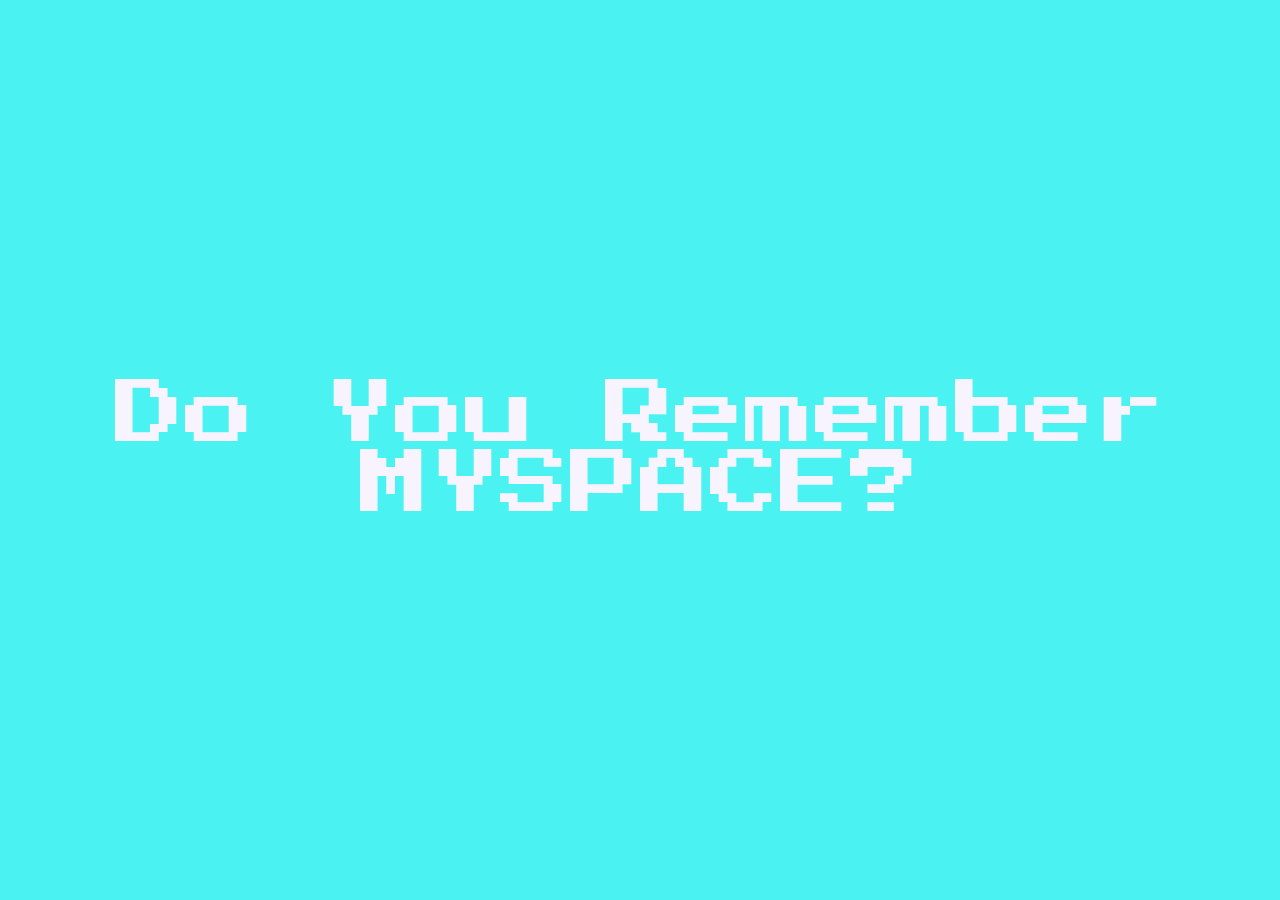
==== index.html @ 48f6d52b "Cart211: working on webpage" ====
<!DOCTYPE html>
<html>
  <head>
    <!-- Inserts  css and js files in html file-->
    <meta http-equiv="Content-Type" content="text/html; charset=UTF-8" />
    <link rel="stylesheet" href="css/style.css" />
    <script
      src="https://code.jquery.com/jquery-3.5.1.min.js"
      integrity="sha256-9/aliU8dGd2tb6OSsuzixeV4y/faTqgFtohetphbbj0="
      crossorigin="anonymous"
    ></script>
  </head>
  <body>
    <div class="parallax">
      <div id="group1" class="parallax__group">
        <div class="parallax__layer parallax__layer--base">
          <div class="title" style="color: #f7f3ff;">
            Do You Remember MYSPACE?
          </div>
        </div>
      </div>
      <div id="group2" class="parallax__group">
        <div class="parallax__layer parallax__layer--base">
          <div class="title" style="color: #baaff2;">
            About MySpace
          </div>
          <div class="row">
            <div class="leftcolumn">
              <p>
                Do you remember Myspace? Myspace was previously the largest
                social networking website in the world from early 2005 to 2009.
                It had 100 million active users and was even valued at 12
                billion dollars. It was the most visited website in the United
                States and had a profound impact on the shaping of the social
                media websites to come.
              </p>
              <br />
              <p>
                What made Myspace great? What led to Myspace’s eventual fade to
                obscurity? We believe that our society both values and demonizes
                superficiality and narcissism – and how did they play a role in
                the rise and fall of Myspace?
              </p>
            </div>
          </div>
        </div>
          <div id="group3" class="parallax__group">
        <div class="parallax__layer parallax__layer--back">
          <div class="row">
            <div class="rightcolumn">
              <p>
                What made Myspace great? Customization, the “Top 8” friends
                feature, the rise of the Internet celebrity all played a part in
                skyrocketing the popularity of the website – and, as Myspace
                essentially paved the way for social media, integrated all these
                qualities into the DNA of websites that came after in one way
                shape or form.
              </p>
              <br />
              <p>
                The things that brought success to Myspace all hinge on
                superficiality – the same quality we criticize in both our
                society and social media. Is it possible to successfully connect
                with others without some level of artificiality?
              </p>
            </div>
          </div>
        </div>
      </div>
        <div id="group3" class="parallax__group">
        <div class="parallax__layer parallax__layer--fore">
          <div class="row">
            <div class="leftcolumn">
              <div class="headers" style="color: #baaff2; text-align: right;">
                <a href=" https://www.britannica.com/topic/Myspace"
                  >Did you know…?</a
                >
              </div>
              <ul>
                <li>
                  Myspace was founded by Tom Anderson, Chris DeWolfe, and Jon
                  Hart in 2003.
                </li>
                <li>
                  In 2006, Myspace became the number 1 visited website in the
                  United States, surpassing even Google.
                </li>
                <li>
                  Current net worth: As of 2021,<a
                    href=" https://mddailyrecord.com/myspace-net-worth-2021-2022-2023"
                    >Myspace’s net worth is estimated at $110 million.</a
                  >
                </li>
                <li>
                  Highest/current net worth: In 2007,
                  <a
                    href="https://www.appletoncreative.com/blog/myspace-what-happened-and-where-is-it-now/"
                    >Myspace was valued at $12 billion</a
                  >Today, the website is worth a fraction of what it once was –
                  its net worth is currently estimated at $110 million.
                </li>
                <li>At one point, Justin Timberlake owned Myspace?</li>
                <li>...any other facts??</li>
              </ul>
            </div>
            <div class="rightcolumn">
              <p>
                And yet, all the things that attributed to Myspace’s success
                also played a part in its’ downfall; holes in programming that
                led to customization also led to the SamyWorm, the impact that
                Myspace had on its users’ self-worth led to the cyberbullying
                and suicide of Megan Meier, and from there it wasn’t too long
                until the site’s demise. However, as established, Myspace
                pioneered social media and played an integral part in shaping
                how we view social networks. We as a society both revere in and
                condemn superficiality. So far it’s led to the rise of social
                media culture – but, much like its predecessor Myspace – will
                superficiality also lead to social media’s downfall?
              </p>
            </div>
          </div>
        </div>
      </div>
      <div>
      <div id="group3" class="parallax__group">
        <div class="parallax__layer parallax__layer--deep">
          <div class="title" style="color: #2a4454;">Conclusion</div>
        </div>
      </div>
    </div>
  </body>
</html>
---- css/style.css ----
/* Import font */
@import url("https://fonts.googleapis.com/css2?family=Press+Start+2P&display=swap");
@import url("https://fonts.googleapis.com/css2?family=Montserrat+Alternates&family=Press+Start+2P&display=swap");

html {
  overflow: hidden;
}

body {
  font: 100% / 1.5;
  font-family: "Montserrat Alternates", sans-serif;
}

* {
  margin: 0;
  padding: 0;
}
/* centre the content in the parallax layers */
p {
  font-family: "Monsterrat Alternates", sans-serif;
  position: static;
  font-size: 30px;
  color: #baaff2;
}
/* centre the content in the parallax layers */
li {
  font-family: "Monsterrat Alternates", sans-serif;
  position: static;
  font-size: 30px;
  color: #baaff2;
}

/* Parallax base styles
  --------------------------------------------- */

.parallax {
  height: 500px; /* fallback for older browsers */
  height: 100vh;
  font-size: 200%;
  overflow-x: hidden;
  overflow-y: auto;
  -webkit-perspective: 300px;
  perspective: 300px;
}

.parallax__group {
  position: relative;
  height: 500px; /* fallback for older browsers */
  height: 100vh;
  -webkit-transform-style: preserve-3d;
  transform-style: preserve-3d;
}

.parallax__layer {
  position: absolute;
  top: 0;
  left: 0;
  right: 0;
  bottom: 0;
}

.parallax__layer--base {
  -webkit-transform: translateZ(0);
  transform: translateZ(0);
  z-index: 4;
}

.parallax__layer--back {
  -webkit-transform: translateZ(-300px) scale(2);
  transform: translateZ(-300px) scale(2);
  z-index: 3;
}
.parallax__layer--fore {
  -webkit-transform: translateZ(90px) scale(0.7);
  transform: translateZ(90px) scale(0.7);
  z-index: 1;
}
.parallax__layer--deep {
  -webkit-transform: translateZ(-600px) scale(3);
  transform: translateZ(-600px) scale(3);
  z-index: 2;
}

/* centre the content in the parallax layers */
.title {
  font-family: "Press Start 2P", sans-serif;
  text-align: center;
  font-size: 70px;
  position: relative;
  left: 50%;
  top: 50%;
  -webkit-transform: translate(-50%, -50%);
  transform: translate(-50%, -50%);
}
/* centre the content in the parallax layers */
.headers {
  font-family: "Press Start 2P", sans-serif;
  font-size: 30px;
  position: relative;
  left: 50%;
  top: 50%;
  -webkit-transform: translate(-50%, -50%);
  transform: translate(-200%, -50%);
}

/* Left column */
.leftcolumn {
  border-width: 10px;
  border-style: solid;
  border-color: #baaff2;
  float: left;
  position: relative;
  width: 75%;
  padding: 40px;
}

/* Right column */
.rightcolumn {
  border-width: 10px;
  border-style: solid;
  border-color: #baaff2;
  float: right;
  position: relative;
  width: 25%;
  padding: 40px;
}

/* Clear floats after the columns */
.row:after {
  content: "";
  display: table;
  clear: both;
}

/* style the groups
  --------------------------------------------- */

#group1 {
  z-index: 5; /* slide over group 2 */
}
#group1 .parallax__layer--base {
  background-color: #4bf2f2;
}

#group2 {
  z-index: 3; /* slide under groups 1 and 3 */
}
#group3 .parallax__layer--back {
  background-color: #2a4454;
}

#group3 {
  z-index: 4; /* slide over group 2 and 4 */
}
#group3 .parallax__layer--base {
  background-color: #f7f3ff;
}
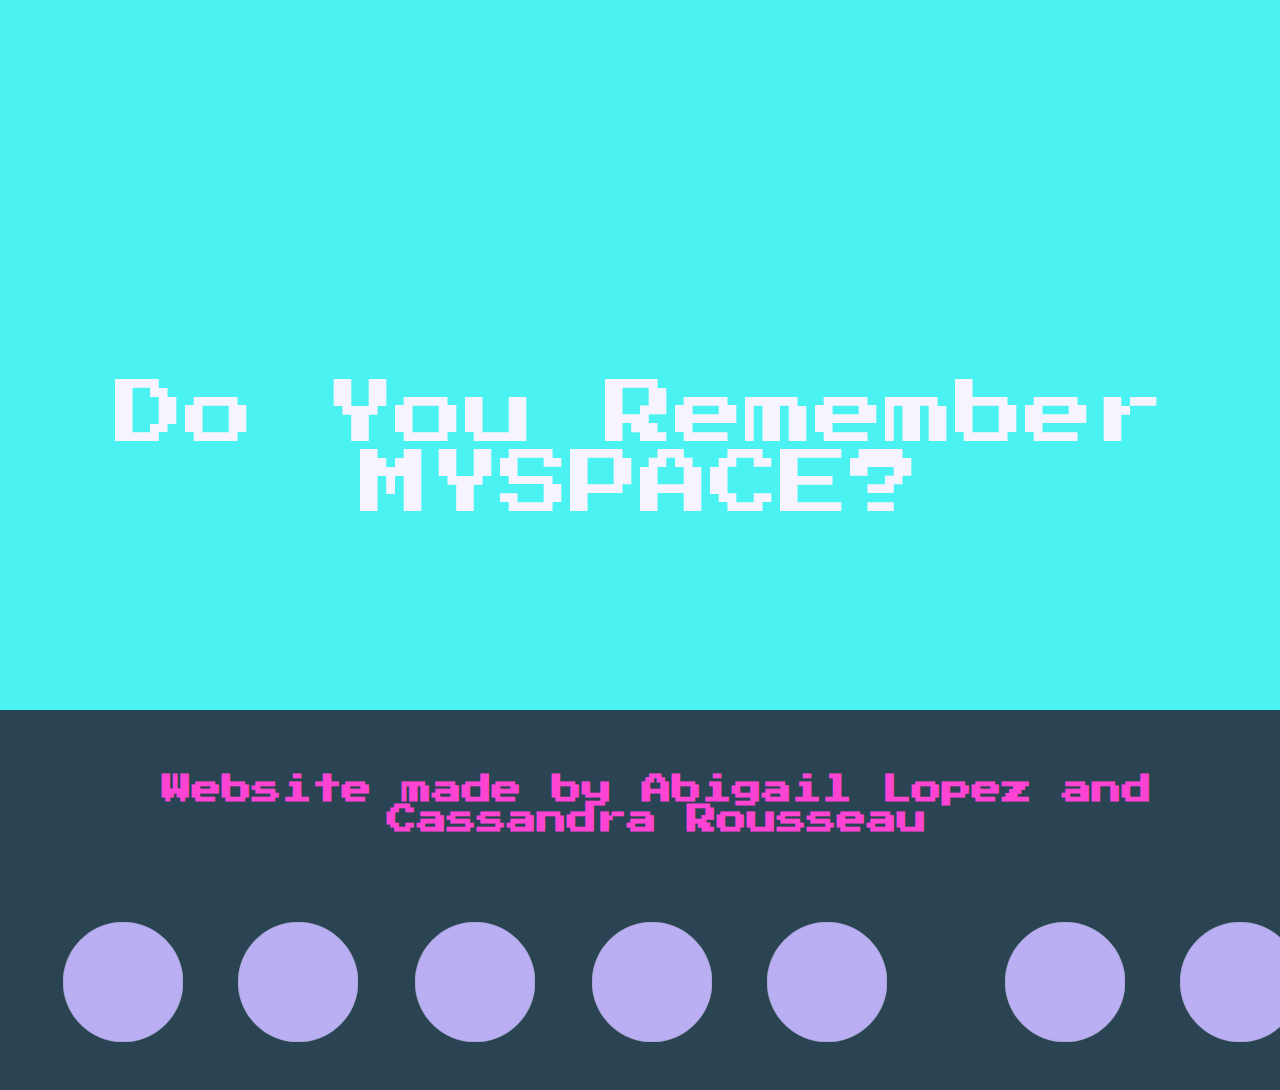
==== commit 47214254: "Task06: Fixed conclusion; changed links color and added footer" ====
--- a/index.html
+++ b/index.html
@@ -14,119 +14,146 @@
     <div class="parallax">
       <div id="group1" class="parallax__group">
         <div class="parallax__layer parallax__layer--base">
-          <div class="title" style="color: #f7f3ff;">
+          <div
+            class="title"
+            style="color: #f7f3ff; text-align: center; top: 50%; left: 50%;"
+          >
             Do You Remember MYSPACE?
           </div>
         </div>
       </div>
-      <div id="group2" class="parallax__group">
-        <div class="parallax__layer parallax__layer--base">
-          <div class="title" style="color: #baaff2;">
-            About MySpace
-          </div>
-          <div class="row">
-            <div class="leftcolumn">
-              <p>
-                Do you remember Myspace? Myspace was previously the largest
-                social networking website in the world from early 2005 to 2009.
-                It had 100 million active users and was even valued at 12
-                billion dollars. It was the most visited website in the United
-                States and had a profound impact on the shaping of the social
-                media websites to come.
-              </p>
-              <br />
-              <p>
-                What made Myspace great? What led to Myspace’s eventual fade to
-                obscurity? We believe that our society both values and demonizes
-                superficiality and narcissism – and how did they play a role in
-                the rise and fall of Myspace?
-              </p>
-            </div>
-          </div>
+
+      <div class="row">
+        <br />
+        <div class="leftcolumn">
+          <!-- Create separate class for each paragraph -->
+          <h1 style="color: #baaff2;">About MySpace</h1>
+          <br />
+          <p>
+            Do you remember Myspace? Myspace was previously the largest social
+            networking website in the world from early 2005 to 2009. It had 100
+            million active users and was even valued at 12 billion dollars. It
+            was the most visited website in the United States and had a profound
+            impact on the shaping of the social media websites to come.
+          </p>
+          <br />
+          <p>
+            What made Myspace great? What led to Myspace’s eventual fade to
+            obscurity? We believe that our society both values and demonizes
+            superficiality and narcissism – and how did they play a role in the
+            rise and fall of Myspace?
+          </p>
         </div>
-          <div id="group3" class="parallax__group">
-        <div class="parallax__layer parallax__layer--back">
-          <div class="row">
-            <div class="rightcolumn">
-              <p>
-                What made Myspace great? Customization, the “Top 8” friends
-                feature, the rise of the Internet celebrity all played a part in
-                skyrocketing the popularity of the website – and, as Myspace
-                essentially paved the way for social media, integrated all these
-                qualities into the DNA of websites that came after in one way
-                shape or form.
-              </p>
-              <br />
-              <p>
-                The things that brought success to Myspace all hinge on
-                superficiality – the same quality we criticize in both our
-                society and social media. Is it possible to successfully connect
-                with others without some level of artificiality?
-              </p>
-            </div>
-          </div>
+        <div class="rightcolumn">
+          <h1 style="color: #4bf2f2;">Rise</h1>
+          <br />
+          <p>
+            What made Myspace great? Customization, the “Top 8” friends feature,
+            the rise of the Internet celebrity all played a part in skyrocketing
+            the popularity of the website – and, as Myspace essentially paved
+            the way for social media, integrated all these qualities into the
+            DNA of websites that came after in one way shape or form.
+          </p>
+          <br />
+          <p>
+            The things that brought success to Myspace all hinge on
+            superficiality – the same quality we criticize in both our society
+            and social media. Is it possible to successfully connect with others
+            without some level of artificiality?
+          </p>
         </div>
       </div>
-        <div id="group3" class="parallax__group">
-        <div class="parallax__layer parallax__layer--fore">
-          <div class="row">
-            <div class="leftcolumn">
-              <div class="headers" style="color: #baaff2; text-align: right;">
-                <a href=" https://www.britannica.com/topic/Myspace"
-                  >Did you know…?</a
-                >
-              </div>
-              <ul>
-                <li>
-                  Myspace was founded by Tom Anderson, Chris DeWolfe, and Jon
-                  Hart in 2003.
-                </li>
-                <li>
-                  In 2006, Myspace became the number 1 visited website in the
-                  United States, surpassing even Google.
-                </li>
-                <li>
-                  Current net worth: As of 2021,<a
-                    href=" https://mddailyrecord.com/myspace-net-worth-2021-2022-2023"
-                    >Myspace’s net worth is estimated at $110 million.</a
-                  >
-                </li>
-                <li>
-                  Highest/current net worth: In 2007,
-                  <a
-                    href="https://www.appletoncreative.com/blog/myspace-what-happened-and-where-is-it-now/"
-                    >Myspace was valued at $12 billion</a
-                  >Today, the website is worth a fraction of what it once was –
-                  its net worth is currently estimated at $110 million.
-                </li>
-                <li>At one point, Justin Timberlake owned Myspace?</li>
-                <li>...any other facts??</li>
-              </ul>
-            </div>
-            <div class="rightcolumn">
-              <p>
-                And yet, all the things that attributed to Myspace’s success
-                also played a part in its’ downfall; holes in programming that
-                led to customization also led to the SamyWorm, the impact that
-                Myspace had on its users’ self-worth led to the cyberbullying
-                and suicide of Megan Meier, and from there it wasn’t too long
-                until the site’s demise. However, as established, Myspace
-                pioneered social media and played an integral part in shaping
-                how we view social networks. We as a society both revere in and
-                condemn superficiality. So far it’s led to the rise of social
-                media culture – but, much like its predecessor Myspace – will
-                superficiality also lead to social media’s downfall?
-              </p>
-            </div>
-          </div>
+      <br />
+      <div class="row">
+        <div class="leftcolumn">
+          <h1 style="color: #baaff2;">
+            <a href=" https://www.britannica.com/topic/Myspace"
+              >Did you know…?</a
+            >
+          </h1>
+          <br />
+          <ul>
+            <li>
+              Myspace was founded by Tom Anderson, Chris DeWolfe, and Jon Hart
+              in 2003.
+            </li>
+            <br />
+            <li>
+              In 2006, Myspace became the number 1 visited website in the United
+              States, surpassing even Google.
+            </li>
+            <br />
+            <li>
+              Current net worth: As of 2021,<a
+                href=" https://mddailyrecord.com/myspace-net-worth-2021-2022-2023"
+                >Myspace’s net worth is estimated at $110 million.</a
+              >
+            </li>
+            <br />
+            <li>
+              Highest/current net worth: In 2007,
+              <a
+                href="https://www.appletoncreative.com/blog/myspace-what-happened-and-where-is-it-now/"
+                >Myspace was valued at $12 billion</a
+              >Today, the website is worth a fraction of what it once was – its
+              net worth is currently estimated at $110 million.
+            </li>
+            <br />
+            <li>At one point, Justin Timberlake owned Myspace?</li>
+            <br />
+            <li>...any other facts??</li>
+          </ul>
+        </div>
+        <div class="rightcolumn">
+          <h1 style="color: #ff44d4;">Fall</h1>
+          <br />
+          <p>
+            And yet, all the things that attributed to Myspace’s success also
+            played a part in its’ downfall; holes in programming that led to
+            customization also led to the SamyWorm, the impact that Myspace had
+            on its users’ self-worth led to the cyberbullying and suicide of
+            Megan Meier, and from there it wasn’t too long until the site’s
+            demise. However, as established, Myspace pioneered social media and
+            played an integral part in shaping how we view social networks. We
+            as a society both revere in and condemn superficiality. So far it’s
+            led to the rise of social media culture – but, much like its
+            predecessor Myspace – will superficiality also lead to social
+            media’s downfall?
+          </p>
         </div>
       </div>
-      <div>
-      <div id="group3" class="parallax__group">
-        <div class="parallax__layer parallax__layer--deep">
-          <div class="title" style="color: #2a4454;">Conclusion</div>
+
+      <div id="group5" class="parallax__group">
+        <div class="parallax__layer parallax__layer--fore">
+          <div class="title" style="color: #2a4454; top: 25%; left: 55%;">
+            Conclusion
+          </div>
+          <p id="conclusion">
+            At the end of the day, our society rewards superficiality. Those who
+            prioritize themselves, those who aggrandize themselves, are those
+            who succeed. Myspace thrived off of superficiality, and now, so does
+            every other social media network. Is it possible to use social media
+            without falling into the trap of narcissism? People can technically
+            use Instagram without posting photos, or Twitter without tweeting,
+            but at that point, you’re not even using those sites for their
+            intended purpose. Social media is built around the premise of the
+            self.
+          </p>
+          <p id="conclusion2">
+            Today, we don’t know if there is a way for a social network to exist
+            or succeed while being devoid of all the superficiality we claim to
+            hate. If there is, we haven’t found it, nor do we know where to even
+            begin looking for it – or maybe superficiality has been the key
+            ingredient to making social networks addictive all along.
+          </p>
+          <p id="conclusion3">
+            After all, humans do love to talk about ourselves.
+          </p>
         </div>
       </div>
     </div>
+    <footer>
+      <h1 id="footer">Website made by Abigail Lopez and Cassandra Rousseau</h1>
+    </footer>
   </body>
 </html>
--- a/css/style.css
+++ b/css/style.css
@@ -7,6 +7,7 @@
 }
 
 body {
+  background-image: url("../images/pattern.png");
   font: 100% / 1.5;
   font-family: "Montserrat Alternates", sans-serif;
 }
@@ -29,7 +30,14 @@
   font-size: 30px;
   color: #baaff2;
 }
-
+h1 {
+  font-family: "Press Start 2P", sans-serif;
+  font-size: 40px;
+}
+a {
+  color: #ff44d4;
+  background-color: transparent;
+}
 /* Parallax base styles
   --------------------------------------------- */
 
@@ -62,78 +70,58 @@
 .parallax__layer--base {
   -webkit-transform: translateZ(0);
   transform: translateZ(0);
-  z-index: 4;
+  z-index: 2;
 }
 
-.parallax__layer--back {
-  -webkit-transform: translateZ(-300px) scale(2);
-  transform: translateZ(-300px) scale(2);
-  z-index: 3;
-}
 .parallax__layer--fore {
-  -webkit-transform: translateZ(90px) scale(0.7);
+  -webkit-transform: translateZ(0);
   transform: translateZ(90px) scale(0.7);
   z-index: 1;
-}
-.parallax__layer--deep {
-  -webkit-transform: translateZ(-600px) scale(3);
-  transform: translateZ(-600px) scale(3);
-  z-index: 2;
 }
 
 /* centre the content in the parallax layers */
 .title {
   font-family: "Press Start 2P", sans-serif;
-  text-align: center;
   font-size: 70px;
   position: relative;
-  left: 50%;
-  top: 50%;
   -webkit-transform: translate(-50%, -50%);
-  transform: translate(-50%, -50%);
 }
 /* centre the content in the parallax layers */
-.headers {
-  font-family: "Press Start 2P", sans-serif;
-  font-size: 30px;
-  position: relative;
-  left: 50%;
-  top: 50%;
-  -webkit-transform: translate(-50%, -50%);
-  transform: translate(-200%, -50%);
-}
 
 /* Left column */
 .leftcolumn {
   border-width: 10px;
   border-style: solid;
-  border-color: #baaff2;
+  border-color: #f7f3ff;
+  background-color: #2a4454;
   float: left;
-  position: relative;
-  width: 75%;
+  position: sticky;
+  width: 25%;
+  height: 50%;
   padding: 40px;
+  transform: translate(30%, 0%);
 }
 
 /* Right column */
 .rightcolumn {
   border-width: 10px;
   border-style: solid;
-  border-color: #baaff2;
+  border-color: #f7f3ff;
+  background-color: #2a4454;
   float: right;
-  position: relative;
-  width: 25%;
+  position: sticky;
+  width: 30%;
+  height: 50%;
   padding: 40px;
+  transform: translate(-30%, 0%);
 }
 
 /* Clear floats after the columns */
 .row:after {
   content: "";
-  display: table;
+  display: flex;
   clear: both;
 }
-
-/* style the groups
-  --------------------------------------------- */
 
 #group1 {
   z-index: 5; /* slide over group 2 */
@@ -142,16 +130,49 @@
   background-color: #4bf2f2;
 }
 
-#group2 {
-  z-index: 3; /* slide under groups 1 and 3 */
-}
-#group3 .parallax__layer--back {
-  background-color: #2a4454;
-}
-
-#group3 {
+#group5 {
   z-index: 4; /* slide over group 2 and 4 */
 }
-#group3 .parallax__layer--base {
+#group5 .parallax__layer--fore {
   background-color: #f7f3ff;
 }
+#conclusion {
+  font-family: "Monsterrat Alternates", sans-serif;
+  font-size: 30px;
+  color: #2a4454;
+  position: fixed;
+  top: 35%;
+  left: 5%;
+  width: 85%;
+  height: 50%;
+}
+#conclusion2 {
+  font-family: "Monsterrat Alternates", sans-serif;
+  font-size: 30px;
+  color: #2a4454;
+  position: fixed;
+  top: 65%;
+  left: 5%;
+  width: 85%;
+  height: 50%;
+}
+#conclusion3 {
+  font-family: "Monsterrat Alternates", sans-serif;
+  font-size: 30px;
+  color: #2a4454;
+  position: fixed;
+  top: 85%;
+  left: 5%;
+  width: 85%;
+  height: 50%;
+}
+#footer {
+  color: #ff44d4;
+  background-color: #2a4454;
+  padding: 65px;
+  font-size: 30px;
+  text-align: center;
+  position: static;
+  width: 92.5%;
+  transform: translate(0%, -100%);
+}
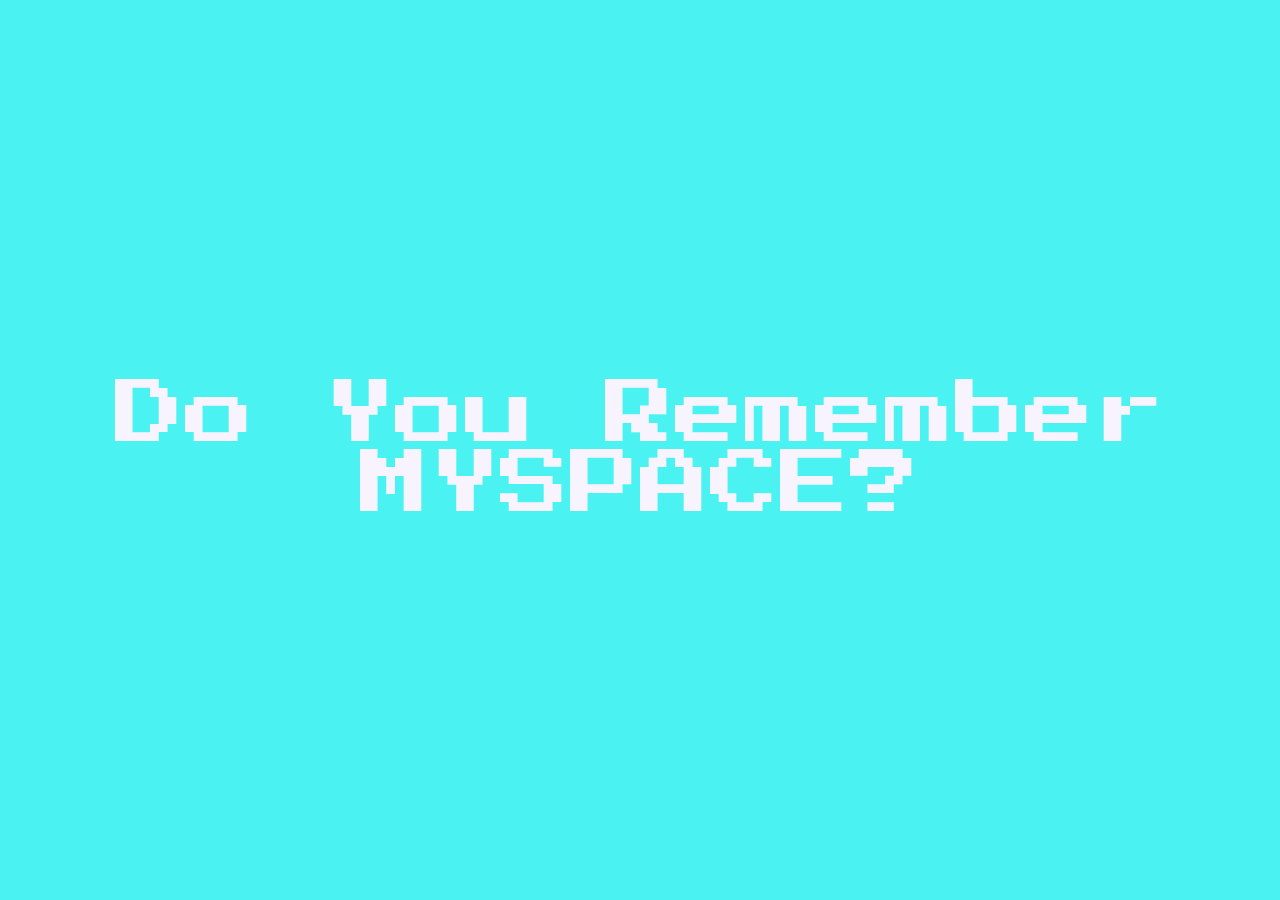
==== commit 4b2d053a: "Task06: fixed conclusion" ====
--- a/index.html
+++ b/index.html
@@ -61,6 +61,119 @@
             and social media. Is it possible to successfully connect with others
             without some level of artificiality?
           </p>
+
+          <!-- Trigger/Open The Modal -->
+          <button id="myBtn"></button>
+          <button id="myBtn2"></button>
+          <button id="myBtn3"></button>
+        </div>
+        <div id="myModal" class="modal">
+          <!-- Modal content -->
+          <div class="modal-content">
+            <div class="modal-rise-header">
+              <span class="close">&times;</span>
+              <h2>Top 8</h2>
+            </div>
+            <div class="modal-body">
+              <p>
+                <br />
+                The Top 8 friends feature was a feature implemented on Myspace
+                that allowed users to publicly rank their “top” friends and
+                family and highlight them on their main page. This public (but
+                ultimately shallow and meaningless) declaration of who was and
+                was not important in your life understandably became a social
+                minefield. Were you in someone’s Top 8? What rank are you?
+                Should you put them at the same rank? What if you weren’t in
+                your friends’ Top 8?
+                <br /><br />
+
+                As cruel as this ranking system was, users participated in it,
+                and we continue to assign value based off of meaningless
+                standards to people today. We criticize how brutal it was to
+                assign a numerical rank to people based on their importance, and
+                yet we obsess over the social nuances that come with every
+                single move we make on social media. Should you unfollow your
+                ex? Why isn’t someone following you back? Will people think
+                you’re rude if you don’t accept their follow request?
+                <br /><br />
+
+                Today, we rank people and their importance based on whether or
+                not they’re verified, whether they have the little checkmark
+                next to their name, and how many likes their posts have. In
+                reality, one’s value and importance as a human being has very
+                little to do with social media.
+              </p>
+            </div>
+          </div>
+        </div>
+        <div id="myModal2" class="modal">
+          <!-- Modal content -->
+          <div class="modal-content">
+            <div class="modal-rise-header">
+              <span class="close2">&times;</span>
+              <h2>Internet Celebrity</h2>
+            </div>
+            <div class="modal-body">
+              <p>
+                <br />
+                Myspace saw the rise of the first Internet celebrities. As the
+                first big social network, it was one of the first websites that
+                tracked how popular you were, and helped catapult social media
+                into what it was today.
+
+                <br /><br />
+
+                Tila Tequila was a model for racy magazines such as Playboy. As
+                she gained popularity, she tried to join several social networks
+                to connect with fans, but to no avail – her account kept getting
+                banned for risqué. Myspace invited her over, promising to not
+                delete her account, and from there it snowballed. Other
+                celebrities that got their big break from Myspace included Jenna
+                Jameson, who broke out of the adult industry, and Dane Cook, the
+                first comedian to use Myspace to reach a larger audience.
+
+                <br /><br />
+
+                Today, the online celebrity culture continues to flourish.
+                Celebrities have built businesses and empires by capitalizing
+                off their personality, and the masses eat it up. From the
+                Kardashians to Charlie D’Amelio, Internet celebrity culture has
+                only gotten more prevalent and more insidious. They are only
+                successful due to the encouraging of unhealthy parasocial
+                relationships.
+              </p>
+            </div>
+          </div>
+        </div>
+        <div id="myModal3" class="modal">
+          <!-- Modal content -->
+          <div class="modal-content">
+            <div class="modal-rise-header">
+              <span class="close3">&times;</span>
+              <h2>Customization</h2>
+            </div>
+            <div class="modal-body">
+              <p>
+                <br />
+                Myspace profiles originally had a default page, but through an
+                oversight of coding, came one of the website’s most beloved
+                features: customization. Someone found out you could customize
+                your profile page by inputting code, and soon enough, Myspace
+                users began openly embracing the feature. It was a mistake, but
+                was kept in as people loved the feature.
+                <br /><br />
+
+                And yet, the success of the customization feature only proves
+                our superficiality. One must admit that it’s a little hubristic
+                to look at a predesigned website and think, “I don’t like this.
+                I want to change it.” Do we personalize things to express
+                ourselves, or is it not just another form of self-advertising to
+                the world? We want to set ourselves apart as individuals, and
+                there is nothing more individualistic than a cool website all
+                about ourselves.
+              </p>
+            </div>
+          </div>
         </div>
       </div>
       <br />
@@ -98,10 +211,6 @@
               >Today, the website is worth a fraction of what it once was – its
               net worth is currently estimated at $110 million.
             </li>
-            <br />
-            <li>At one point, Justin Timberlake owned Myspace?</li>
-            <br />
-            <li>...any other facts??</li>
           </ul>
         </div>
         <div class="rightcolumn">
@@ -120,6 +229,107 @@
             predecessor Myspace – will superficiality also lead to social
             media’s downfall?
           </p>
+
+          <button id="myBtn4"></button>
+          <button id="myBtn5"></button>
+        </div>
+        <div id="myModal4" class="modal">
+          <!-- Modal content -->
+          <div class="modal-content">
+            <div class="modal-fall-header">
+              <span class="close4">&times;</span>
+              <h2>SamyWorm</h2>
+            </div>
+            <div class="modal-body">
+              <p>
+                <br />
+                In October 2005, nineteen-year old Samy Kamkar discovered a
+                vital security problem on Myspace. Seeking to exploit this flaw
+                as a joke, Kamkar created a worm – a virus that replicates
+                itself, automatically spreading through a network. It wasn’t
+                malicious; originally meant to be a joke among friends, the
+                soon-to-be-dubbed Samy worm added users who visited his profile
+                as his friend, added a tag to their page saying, “but most of
+                all, Samy is my hero”, and replicated the code onto the victim’s
+                page, therefore continuing the distribution of the worm.
+
+                <br /><br />
+                In less than 24 hours, the Samy worm infected over 1,000,000
+                accounts, completely shutting down the website, and soon
+                becoming the fastest spreading virus of all time.
+                <br /><br />
+
+                <i
+                  >...but popularity begets popularity. I need some more
+                  friends. I need people to love me. I delved into the bug and
+                  found that I could basically control the web browsing of
+                  anyone who hit my profile. In fact, I was able to develop
+                  something that caused anyone who viewed my profile to add my
+                  name to their profile's list of heroes. It's villainous. I was
+                  ecstatic. <br /><br />
+                  But it wasn't enough. I needed more. So I went deeper. A
+                  Chipotle burrito bol and a few clicks later, anyone who viewed
+                  my profile who wasn't already on my friends list would
+                  inadvertently add me as a friend. Without their permission. I
+                  had conquered myspace. Veni, vidi, vici.
+                  <br /><br />
+                  But it wasn't enough.</i
+                >
+                <br />
+                <br />
+                <a href=" https://samy.pl/myspace/">-Samy kamkar’s blog</a>
+
+                <br /><br />
+                The Samy worm was born from arrogance and egotism. Though
+                seemingly innocent, it identified and exploited the major
+                problems with the Myspace interface, ultimately leading to its
+                downfall.
+              </p>
+            </div>
+          </div>
+        </div>
+        <div id="myModal5" class="modal">
+          <!-- Modal content -->
+          <div class="modal-content">
+            <div class="modal-fall-header">
+              <span class="close5">&times;</span>
+              <h2>Megan Meier</h2>
+            </div>
+            <div class="modal-body">
+              <p>
+                <br />
+                Megan Taylor Meier was born on November 6, 1992. She grew up
+                battling depression and low self esteem. In middle school, she
+                was bullied by boys for her weight, and harassed by other girls,
+                before eventually having to switch schools.
+                <br /><br />
+
+                From there, things began looking up. She, much like many young
+                teenagers of the time, made a Myspace account, and, through it,
+                soon met Josh Evans – a homeschooled sixteen-year old. They
+                became friends, and she quickly developed feelings for him,
+                until he began sending her disturbingly harsh messages.
+                <br /><br />
+
+                However, Josh Evans never existed. He was a fake profile created
+                by three women: Ashley Grills; Sarah Drew, one of Megan’s
+                friends from her old middle school; and Lori Drew, Sarah’s
+                mother. Lori made the account in order to see if Megan was
+                making comments on her daughter, and the three shared the
+                account, eventually pushing Megan to suicide on October 17, 2006
+                – three weeks before her fourteenth birthday.
+                <br /><br />
+                Cyberbullying is an epidemic. Online, we tend to forget that our
+                actions have consequences and we are self interested: we focus
+                on what we want to do, what we think is funny, what we think
+                will garner the most likes and retweets and attention – no
+                matter how mean it is. We believe that we are entitled to our
+                online hate and aggression because, at the end of the day, when
+                we see a username, we forget that there’s a real person on the
+                other side.
+              </p>
+            </div>
+          </div>
         </div>
       </div>
 
@@ -138,22 +348,128 @@
             but at that point, you’re not even using those sites for their
             intended purpose. Social media is built around the premise of the
             self.
-          </p>
-          <p id="conclusion2">
+            <br />
+            <br />
             Today, we don’t know if there is a way for a social network to exist
             or succeed while being devoid of all the superficiality we claim to
             hate. If there is, we haven’t found it, nor do we know where to even
             begin looking for it – or maybe superficiality has been the key
             ingredient to making social networks addictive all along.
-          </p>
-          <p id="conclusion3">
+            <br />
+            <br />
             After all, humans do love to talk about ourselves.
+            <br />
+            <br />
+            <strong
+              >Website made by Abigail Lopez and Cassandra Rousseau</strong
+            >
           </p>
         </div>
       </div>
     </div>
-    <footer>
-      <h1 id="footer">Website made by Abigail Lopez and Cassandra Rousseau</h1>
-    </footer>
+
+    <script>
+      // Get the modal
+      var modal = document.getElementById("myModal");
+      var modal2 = document.getElementById("myModal2");
+      var modal3 = document.getElementById("myModal3");
+      var modal4 = document.getElementById("myModal4");
+      var modal5 = document.getElementById("myModal5");
+
+      // Get the button that opens the modal
+      var btn = document.getElementById("myBtn");
+      var btn2 = document.getElementById("myBtn2");
+      var btn3 = document.getElementById("myBtn3");
+      var btn4 = document.getElementById("myBtn4");
+      var btn5 = document.getElementById("myBtn5");
+
+      // Get the <span> element that closes the modal
+      var span = document.getElementsByClassName("close")[0];
+      var span2 = document.getElementsByClassName("close2")[0];
+      var span3 = document.getElementsByClassName("close3")[0];
+      var span4 = document.getElementsByClassName("close4")[0];
+      var span5 = document.getElementsByClassName("close5")[0];
+
+      // When the user clicks the button, open the modal
+      btn.onclick = function () {
+        modal.style.display = "block";
+      };
+
+      // When the user clicks on <span> (x), close the modal
+      span.onclick = function () {
+        modal.style.display = "none";
+      };
+
+      // When the user clicks anywhere outside of the modal, close it
+      window.onclick = function (event) {
+        if (event.target == modal) {
+          modal.style.display = "none";
+        }
+      };
+      // When the user clicks the button, open the modal
+      btn2.onclick = function () {
+        modal2.style.display = "block";
+      };
+
+      // When the user clicks on <span> (x), close the modal
+      span2.onclick = function () {
+        modal2.style.display = "none";
+      };
+
+      // When the user clicks anywhere outside of the modal, close it
+      window.onclick = function (event) {
+        if (event.target == modal2) {
+          modal2.style.display = "none";
+        }
+      };
+      // When the user clicks the button, open the modal
+      btn3.onclick = function () {
+        modal3.style.display = "block";
+      };
+
+      // When the user clicks on <span> (x), close the modal
+      span3.onclick = function () {
+        modal3.style.display = "none";
+      };
+
+      // When the user clicks anywhere outside of the modal, close it
+      window.onclick = function (event) {
+        if (event.target == modal3) {
+          modal3.style.display = "none";
+        }
+      };
+      // When the user clicks the button, open the modal
+      btn4.onclick = function () {
+        modal4.style.display = "block";
+      };
+
+      // When the user clicks on <span> (x), close the modal
+      span4.onclick = function () {
+        modal4.style.display = "none";
+      };
+
+      // When the user clicks anywhere outside of the modal, close it
+      window.onclick = function (event) {
+        if (event.target == modal5) {
+          modal5.style.display = "none";
+        }
+      };
+      // When the user clicks the button, open the modal
+      btn5.onclick = function () {
+        modal5.style.display = "block";
+      };
+
+      // When the user clicks on <span> (x), close the modal
+      span5.onclick = function () {
+        modal5.style.display = "none";
+      };
+
+      // When the user clicks anywhere outside of the modal, close it
+      window.onclick = function (event) {
+        if (event.target == modal5) {
+          modal5.style.display = "none";
+        }
+      };
+    </script>
   </body>
 </html>
--- a/css/style.css
+++ b/css/style.css
@@ -34,6 +34,7 @@
   font-family: "Press Start 2P", sans-serif;
   font-size: 40px;
 }
+
 a {
   color: #ff44d4;
   background-color: transparent;
@@ -77,6 +78,7 @@
   -webkit-transform: translateZ(0);
   transform: translateZ(90px) scale(0.7);
   z-index: 1;
+  overflow: visible;
 }
 
 /* centre the content in the parallax layers */
@@ -140,39 +142,241 @@
   font-family: "Monsterrat Alternates", sans-serif;
   font-size: 30px;
   color: #2a4454;
-  position: fixed;
-  top: 35%;
+  position: static;
+  top: 50%;
   left: 5%;
+  margin-top: 230px;
+  /* Enable scroll if needed */
+  margin-left: 110px;
+
   width: 85%;
   height: 50%;
 }
-#conclusion2 {
-  font-family: "Monsterrat Alternates", sans-serif;
-  font-size: 30px;
+
+/* The Modal (background) */
+.modal {
+  display: none; /* Hidden by default */
+  position: absolute; /* Stay in place */
+  z-index: 1; /* Sit on top */
+  padding-top: 50%; /* Location of the box */
+  padding-bottom: 50%; /* Location of the box */
+  left: 0%;
+  right: 0%;
+  bottom: 0%;
+  top: 100%;
+  width: 100%; /* Full width */
+  height: 100%; /* Full height */
+  overflow: auto; /* Enable scroll if needed */
+  background-color: rgb(0, 0, 0); /* Fallback color */
+  background-color: rgba(42, 68, 84, 0.75); /*bg colour + opacity */
+}
+
+/* Modal Content */
+.modal-content {
+  position: relative;
+  background-color: #f7f3ff;
+  margin: auto;
+  padding-top: 0px;
+  padding-left: 0px;
+  padding-right: 0px;
+  padding-bottom: 16px;
+  width: 80%;
+  box-shadow: 0 4px 8px 0 rgba(0, 0, 0, 0.2), 0 6px 20px 0 rgba(0, 0, 0, 0.19);
+  -webkit-animation-name: animatetop;
+  -webkit-animation-duration: 0.4s;
+  animation-name: animatetop;
+  animation-duration: 0.4s;
+}
+
+/* Add Animation */
+@-webkit-keyframes animatetop {
+  from {
+    top: -300px;
+    opacity: 0;
+  }
+  to {
+    top: 0;
+    opacity: 1;
+  }
+}
+
+@keyframes animatetop {
+  from {
+    top: -300px;
+    opacity: 0;
+  }
+  to {
+    top: 0;
+    opacity: 1;
+  }
+}
+
+/* The Close Button */
+.close {
+  color: white;
+  float: right;
+  font-size: 28px;
+  font-weight: bold;
+}
+
+.close:hover,
+.close:focus {
+  color: #000;
+  text-decoration: none;
+  cursor: pointer;
+}
+/* The Close Button */
+.close2 {
+  color: white;
+  float: right;
+  font-size: 28px;
+  font-weight: bold;
+}
+
+.close2:hover,
+.close2:focus {
+  color: #000;
+  text-decoration: none;
+  cursor: pointer;
+}
+
+/* The Close Button */
+.close3 {
+  color: white;
+  float: right;
+  font-size: 28px;
+  font-weight: bold;
+}
+
+.close3:hover,
+.close3:focus {
+  color: #000;
+  text-decoration: none;
+  cursor: pointer;
+}
+/* The Close Button */
+.close4 {
+  color: white;
+  float: right;
+  font-size: 28px;
+  font-weight: bold;
+}
+
+.close4:hover,
+.close4:focus {
+  color: #000;
+  text-decoration: none;
+  cursor: pointer;
+}
+/* The Close Button */
+.close5 {
+  color: white;
+  float: right;
+  font-size: 28px;
+  font-weight: bold;
+}
+
+.close5:hover,
+.close5:focus {
+  color: #000;
+  text-decoration: none;
+  cursor: pointer;
+}
+.modal-rise-header {
+  padding-top: 10px;
+  padding-left: 20px;
+  padding-right: 10px;
+  padding-bottom: 16px;
+  background-color: #4bf2f2;
+  font-family: "Press Start 2P", sans-serif;
+  font-size: 25px;
+  color: white;
+}
+.modal-fall-header {
+  padding-top: 10px;
+  padding-left: 20px;
+  padding-right: 10px;
+  padding-bottom: 16px;
+  background-color: #ff44d4;
+  font-family: "Press Start 2P", sans-serif;
+  font-size: 25px;
+  color: white;
+}
+
+.modal-body {
+  padding: 2px 16px;
+  font-family: "Montserrat Alternates", sans-serif;
   color: #2a4454;
-  position: fixed;
-  top: 65%;
-  left: 5%;
-  width: 85%;
-  height: 50%;
-}
-#conclusion3 {
-  font-family: "Monsterrat Alternates", sans-serif;
-  font-size: 30px;
-  color: #2a4454;
-  position: fixed;
-  top: 85%;
-  left: 5%;
-  width: 85%;
-  height: 50%;
-}
-#footer {
-  color: #ff44d4;
-  background-color: #2a4454;
-  padding: 65px;
-  font-size: 30px;
-  text-align: center;
-  position: static;
-  width: 92.5%;
-  transform: translate(0%, -100%);
-}
+}
+#myBtn {
+  background-image: url("../images/top8.jpg");
+  background-position: center;
+  background-size: 220px 190px;
+  border: none;
+  padding: 80px 80px;
+  display: inline-block;
+  margin: 4px 4px;
+  cursor: pointer;
+  transition-duration: 0.6s;
+}
+
+#myBtn:hover {
+  opacity: 45%;
+}
+#myBtn2 {
+  border: none;
+  background-image: url("../images/internetcelebrities.jpg");
+  background-position: top;
+  background-size: 310px 210px;
+  border: none;
+  padding: 80px 80px;
+  display: inline-block;
+  margin: 4px 4px;
+  cursor: pointer;
+  transition-duration: 0.4s;
+}
+#myBtn2:hover {
+  opacity: 45%;
+}
+#myBtn3 {
+  background-image: url("../images/customization.jpg");
+  background-position: center;
+  background-size: 220px 190px;
+  border: none;
+  padding: 80px 80px;
+  display: inline-block;
+  margin: 4px 4px;
+  cursor: pointer;
+  transition-duration: 0.4s;
+}
+#myBtn3:hover {
+  opacity: 45%;
+}
+#myBtn4 {
+  background-image: url("../images/edited_samyworm.jpg");
+  background-position: center;
+  background-size: 220px 190px;
+  border: none;
+  padding: 80px 80px;
+  display: inline-block;
+  margin: 4px 4px;
+  cursor: pointer;
+  transition-duration: 0.4s;
+}
+#myBtn4:hover {
+  opacity: 45%;
+}
+#myBtn5 {
+  background-image: url("../images/edited_myspace_case.jpg");
+  background-position: center;
+  background-size: 220px 190px;
+  border: none;
+  padding: 80px 80px;
+  display: inline-block;
+  margin: 4px 4px;
+  cursor: pointer;
+  transition-duration: 0.4s;
+}
+#myBtn5:hover {
+  opacity: 45%;
+}
